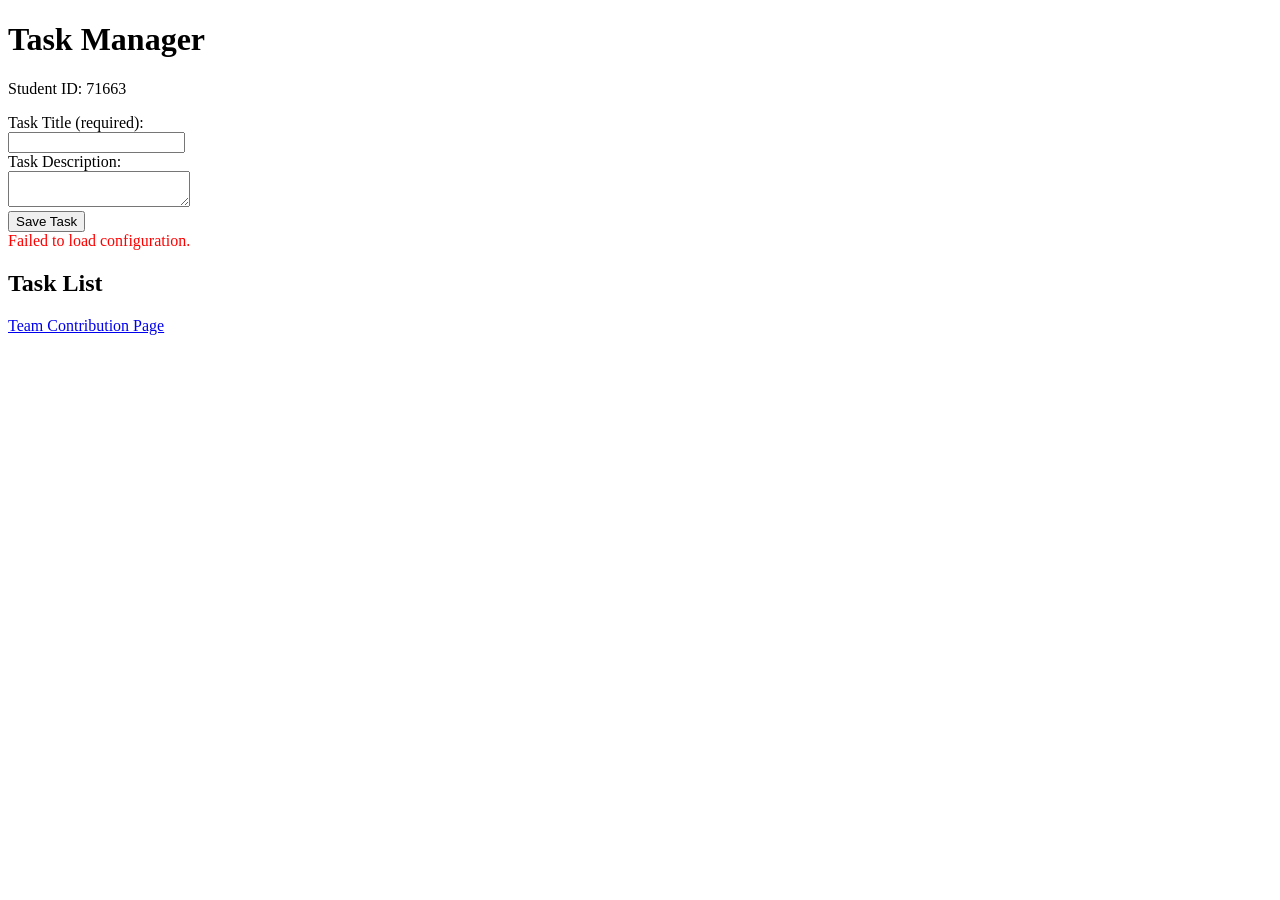
==== index.html @ 9dda68a3 "Initial commit" ====
<!DOCTYPE html>
<html lang="en">
<head>
    <meta charset="UTF-8">
    <meta name="viewport" content="width=device-width, initial-scale=1.0">
    <title>Task Manager</title>
    <link rel="stylesheet" href="style.css"> 
<body>
    <header>
        <h1>Task Manager</h1>
        <!-- Required element with your Vistula student ID -->
        <p>Student ID: <span id="student-id">71663</span></p>
    </header>

    <main>
        <!-- Required task creation/editing form -->
        <form id="task-form">
            <div>
                <label for="task-title">Task Title (required):</label><br>
                <input type="text" id="task-title" required>
            </div>
            <div>
                <label for="task-description">Task Description:</label><br>
                <textarea id="task-description"></textarea>
            </div>
            <button type="submit" id="task-submit">Save Task</button>
        </form>

        <!-- Required status and error message element -->
        <div id="status-message"></div>

        <!-- Required container for task list -->
        <section>
            <h2>Task List</h2>
            <div id="task-list">
                <!-- Dynamic tasks from database will load here -->
            </div>
        </section>

        <!-- Required link to contribution page -->
        <footer>
            <p><a href="contribution.html" id="contribution-link">Team Contribution Page</a></p>
        </footer>
    </main>

    <script src="app.js"></script>
</body>
</html>
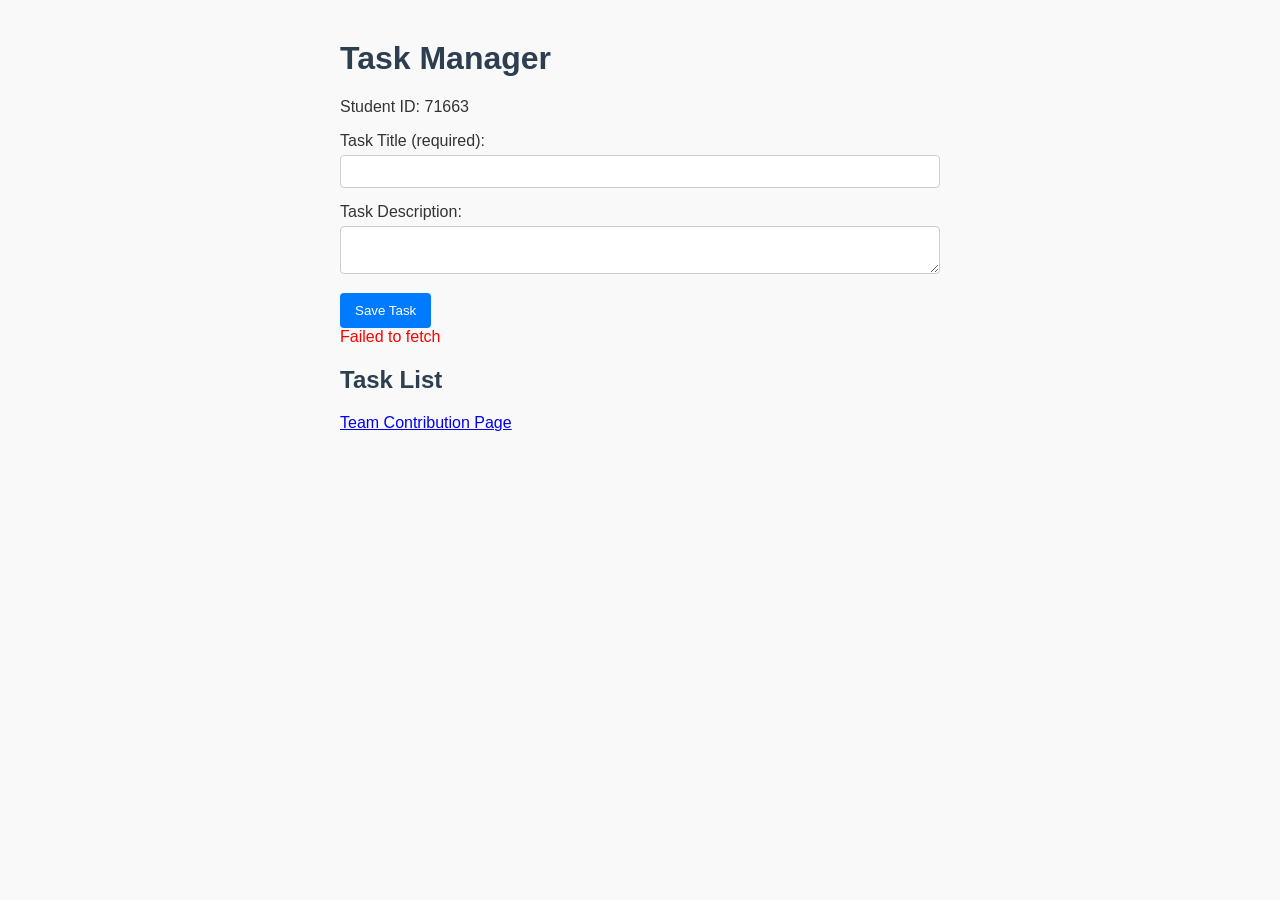
==== commit f1781a2b: "Add custom CSS styles" ====
--- a/index.html
+++ b/index.html
@@ -4,7 +4,7 @@
     <meta charset="UTF-8">
     <meta name="viewport" content="width=device-width, initial-scale=1.0">
     <title>Task Manager</title>
-    <link rel="stylesheet" href="style.css"> 
+    <link rel="stylesheet" href="style.css">
 <body>
     <header>
         <h1>Task Manager</h1>
--- a/style.css
+++ b/style.css
@@ -0,0 +1,47 @@
+body {
+    font-family: Arial, sans-serif;
+    max-width: 600px;
+    margin: 40px auto;
+    padding: 0 20px;
+    background-color: #f9f9f9;
+    color: #333;
+}
+
+h1, h2 {
+    color: #2c3e50;
+}
+
+input[type="text"], textarea {
+    width: 100%;
+    padding: 8px;
+    margin-top: 5px;
+    margin-bottom: 15px;
+    border: 1px solid #ccc;
+    border-radius: 4px;
+    box-sizing: border-box;
+}
+
+button {
+    background-color: #007bff;
+    color: white;
+    padding: 10px 15px;
+    border: none;
+    border-radius: 4px;
+    cursor: pointer;
+}
+
+button:hover {
+    background-color: #0056b3;
+}
+
+#task-list {
+    margin-top: 20px;
+}
+
+.task-item {
+    background: white;
+    padding: 12px;
+    border: 1px solid #ddd;
+    border-radius: 4px;
+    margin-bottom: 10px;
+}
